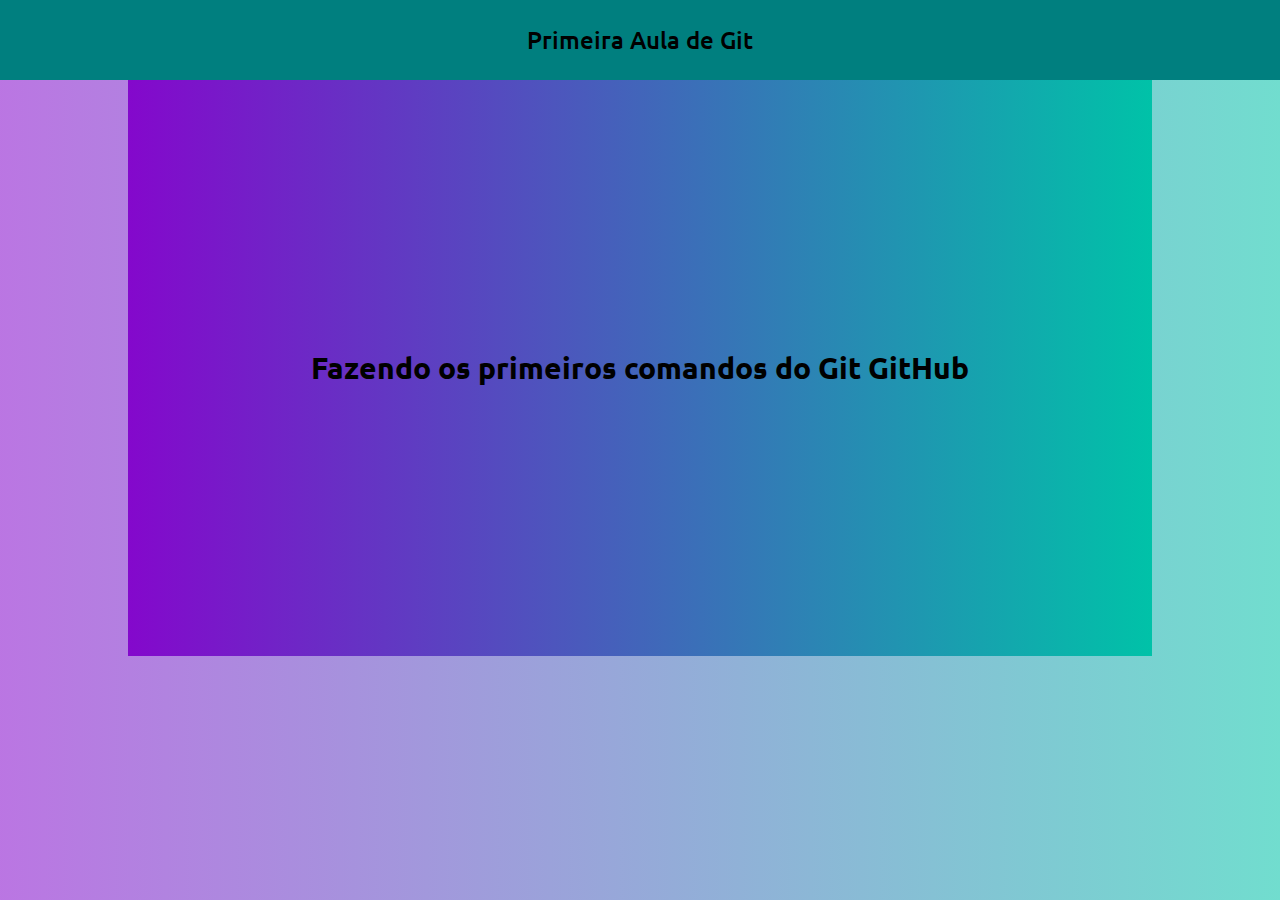
==== 5min/index.html @ 9c735075 "Agora Vai" ====
<!DOCTYPE html>
<html lang="en">

<head>
    <meta charset="UTF-8">
    <meta http-equiv="X-UA-Compatible" content="IE=edge">
    <meta name="viewport" content="width=device-width, initial-scale=1.0">
    <title>Primeiro Arquivo no Git</title>
</head>
<style>
    @import url('https://fonts.googleapis.com/css2?family=Ubuntu&display=swap');

    * {
        margin: 0;
        padding: 0;
    }
    body{
        background-image: linear-gradient(to right, rgba(132, 8, 204, 0.555), rgba(0, 194, 168, 0.555));

    }
    .nave {
        width: 100%;
        height: 80px;
        background-color: rgb(0, 127, 127);
        display: flex;
        justify-content: center;
        align-items: center;
    }
    .nave h2 {
        font-family: 25px;
        font-weight: 500;
        font-family: 'Ubuntu';
    }
    .container{
        width: 80%;
        height: 576px;
        margin: 0 auto;
        display: flex;
        justify-content: center;
        align-items: center;
        background-image: linear-gradient(to right, rgb(132, 8, 204), rgb(0, 194, 168));
    }
    .container h3{
        font-size: 30px;
        font-weight: 600;
        font-family: 'Ubuntu';
    }
</style>

<body>
    <div class="nave">
        <h2>
            Primeira Aula de Git
        </h2>
    </div>
    <div class="container">
        <h3>Fazendo os primeiros comandos do Git GitHub</h3>
    </div>
</body>

</html>
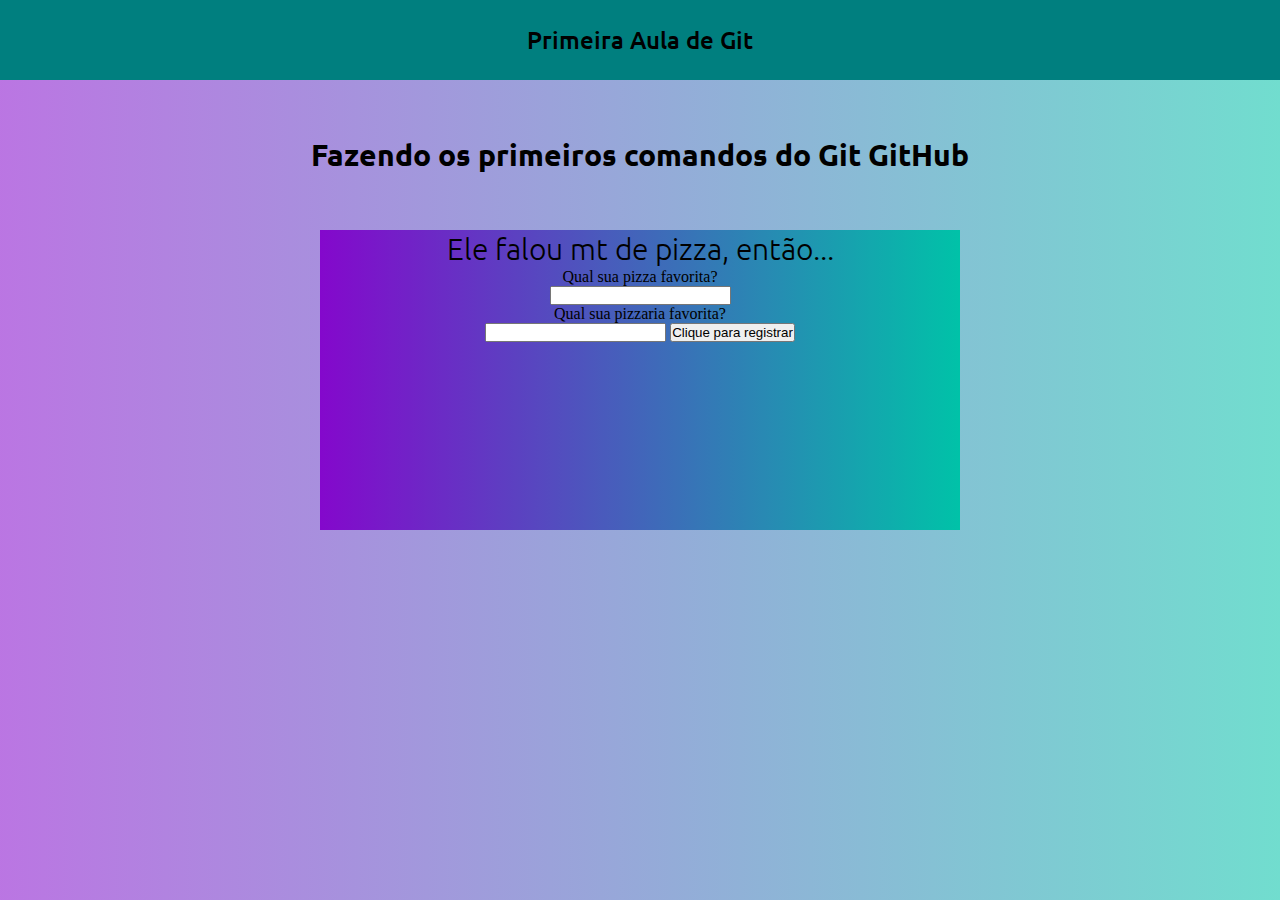
==== commit c54e2c5e: "Fim!" ====
--- a/5min/index.html
+++ b/5min/index.html
@@ -33,12 +33,25 @@
     }
     .container{
         width: 80%;
-        height: 576px;
+        height: 150px;
         margin: 0 auto;
         display: flex;
         justify-content: center;
         align-items: center;
+        /* background-image: linear-gradient(to right, rgb(132, 8, 204), rgb(0, 194, 168)); */
+        background-color: rgba(255, 255, 255, 0);
+    }
+    .form{
+        width: 50%;
+        height: 300px;
+        margin: 0 auto;
+        text-align: center;
         background-image: linear-gradient(to right, rgb(132, 8, 204), rgb(0, 194, 168));
+    }
+    .form h3{
+        font-size: 30px;
+        font-family: 'Ubuntu';
+        font-weight: 300;
     }
     .container h3{
         font-size: 30px;
@@ -56,6 +69,12 @@
     <div class="container">
         <h3>Fazendo os primeiros comandos do Git GitHub</h3>
     </div>
+    <div class="form">
+        <h3>Ele falou mt de pizza, então...</h3>
+        <p>Qual sua pizza favorita? </p><input type="text" id="in_fav">
+        <p>Qual sua pizzaria favorita? </p><input type="text" id="in_pizFav">
+        <button id="botao">Clique para registrar</button>
+    </div>
 </body>
 
 </html>